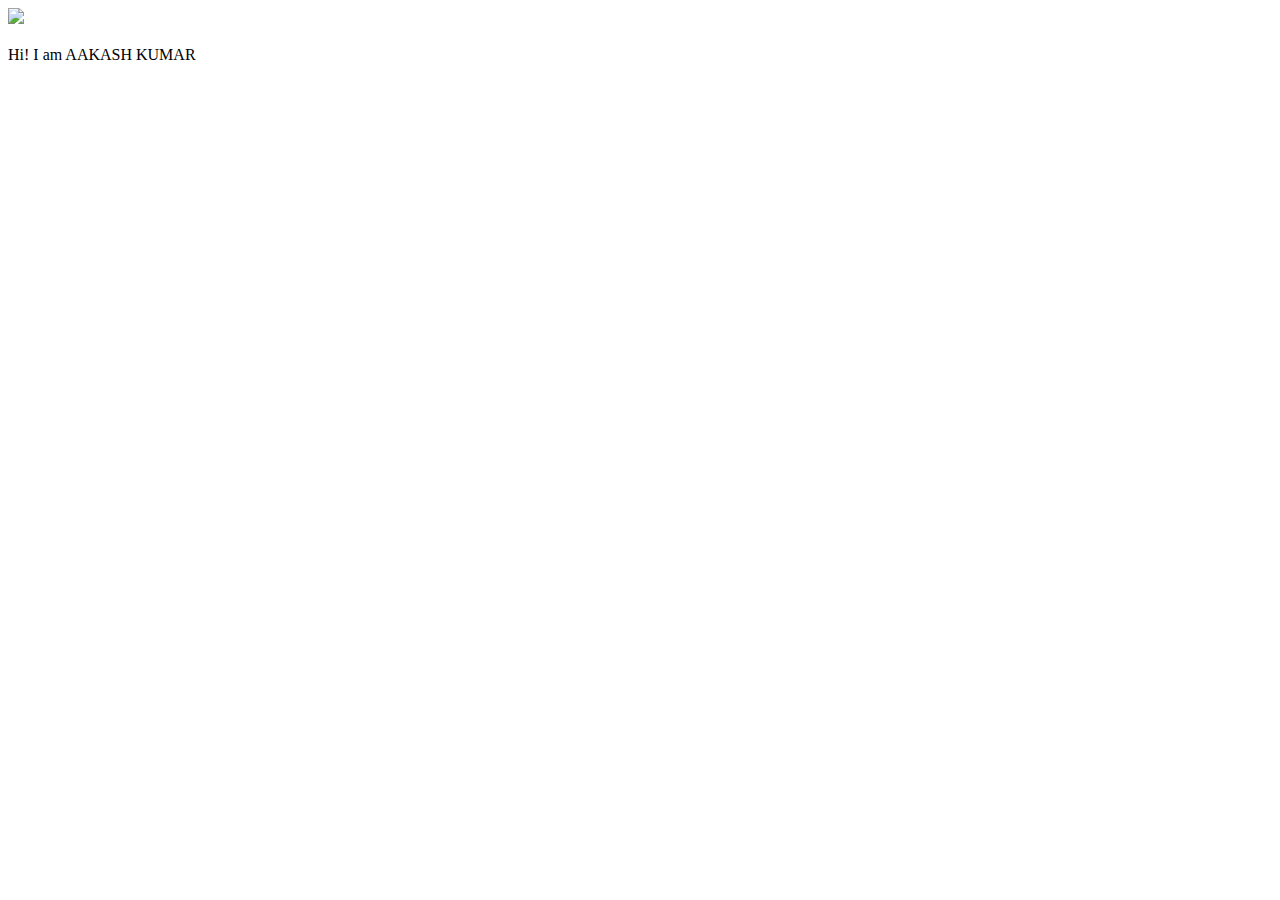
==== ui/index.html @ 7dab0898 "[imad-console] Updates ui/index.html" ====
<!doctype html>
<html>
    <head>
        <link href="/ui/style.css" rel="stylesheet" />
    </head>
    <body>
        <div class="center">
            <img src="/ui/madi.png" class="img-medium"/>
        </div>
        <br>
        <div class="center text-big bold">
            Hi! I am AAKASH KUMAR
        </div>
        <script type="text/javascript" src="/ui/main.js">
        </script>
    </body>
</html>
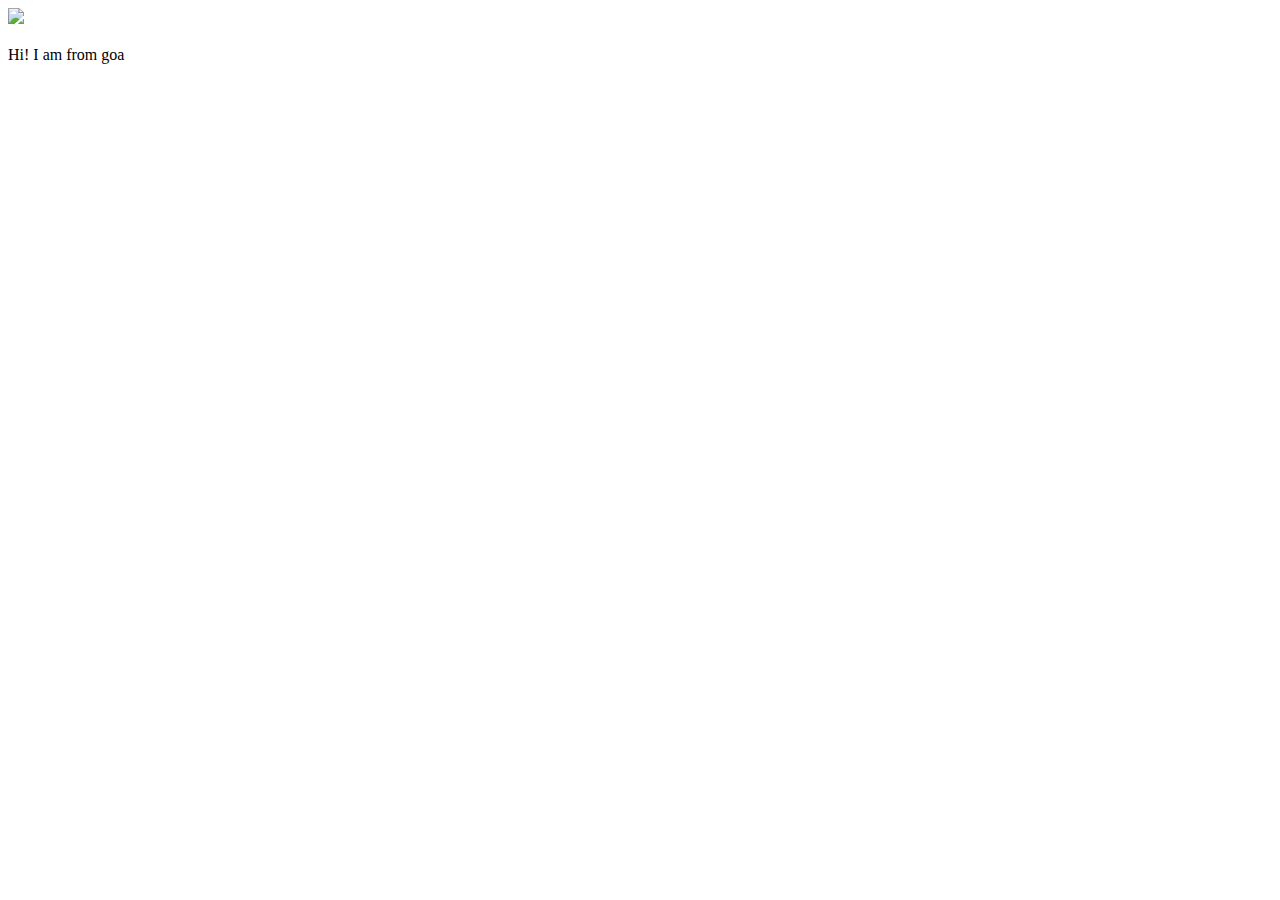
==== commit 42069cf7: "[imad-console] Updates ui/index.html" ====
--- a/ui/index.html
+++ b/ui/index.html
@@ -9,7 +9,7 @@
         </div>
         <br>
         <div class="center text-big bold">
-            Hi! I am AAKASH KUMAR
+            Hi! I am from goa
         </div>
         <script type="text/javascript" src="/ui/main.js">
         </script>
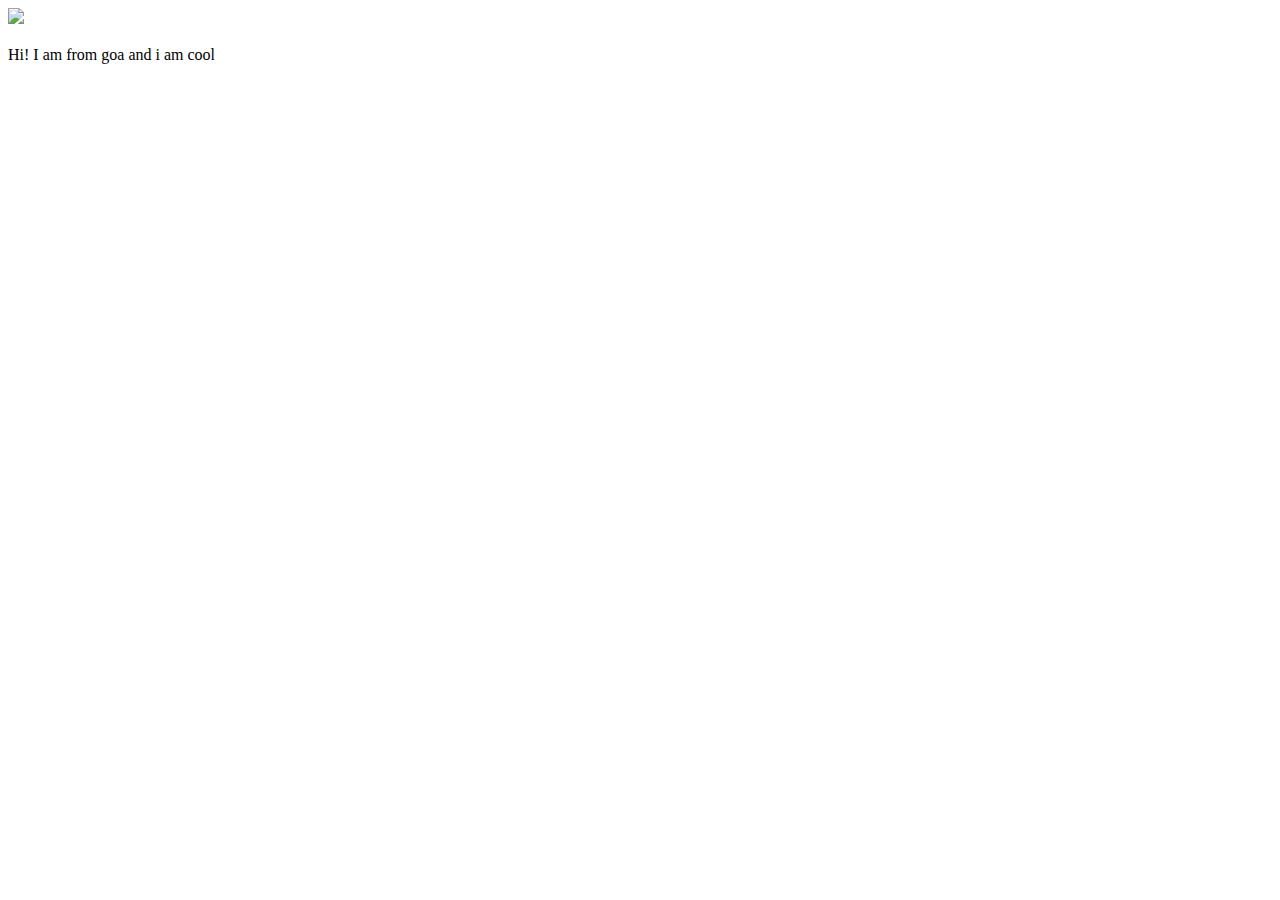
==== commit 2f482a12: "changes" ====
--- a/ui/index.html
+++ b/ui/index.html
@@ -9,7 +9,7 @@
         </div>
         <br>
         <div class="center text-big bold">
-            Hi! I am from goa
+            Hi! I am from goa and i am cool
         </div>
         <script type="text/javascript" src="/ui/main.js">
         </script>
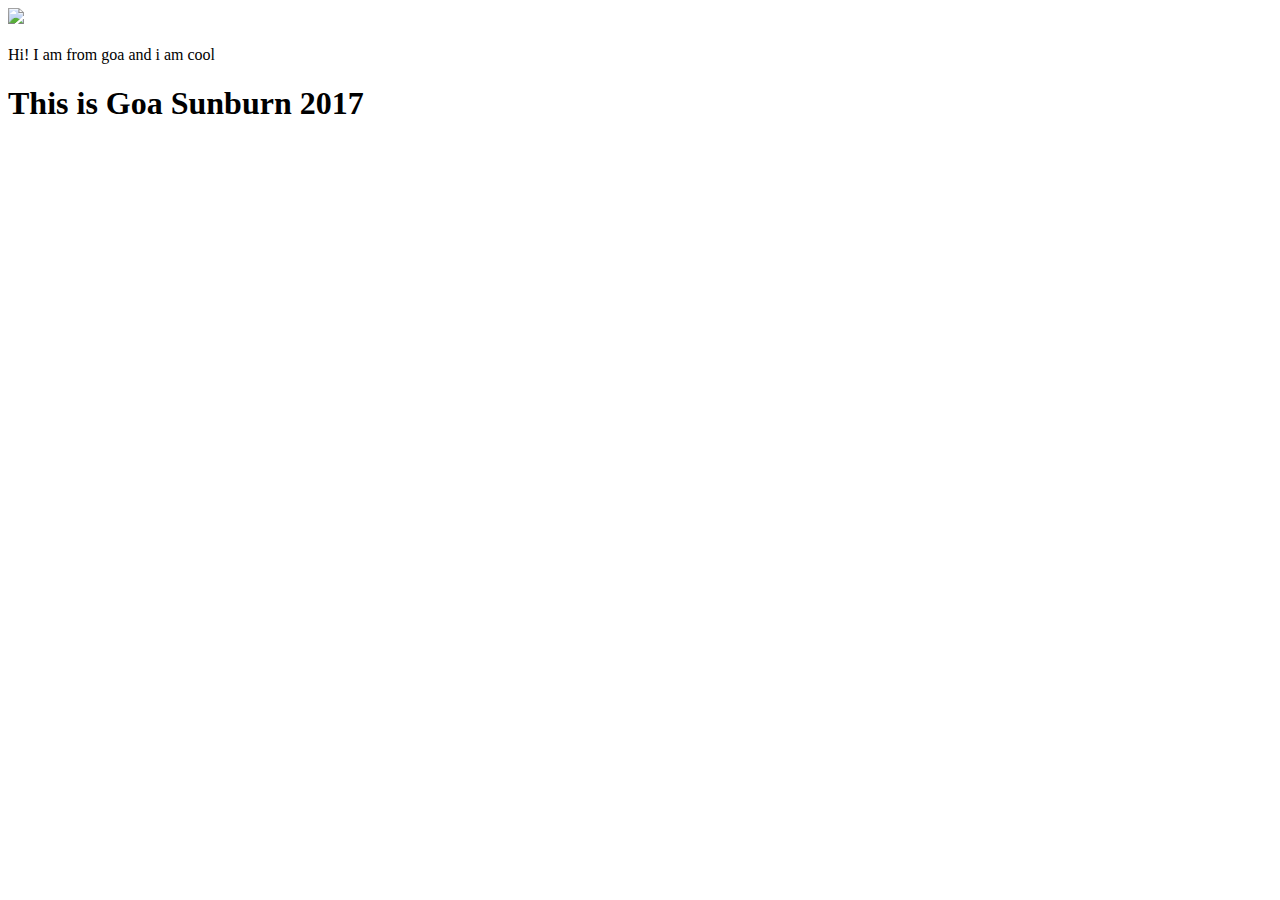
==== commit 84e883bc: "changes" ====
--- a/ui/index.html
+++ b/ui/index.html
@@ -10,6 +10,7 @@
         <br>
         <div class="center text-big bold">
             Hi! I am from goa and i am cool
+	<h1>This is Goa Sunburn 2017 </h1>
         </div>
         <script type="text/javascript" src="/ui/main.js">
         </script>
